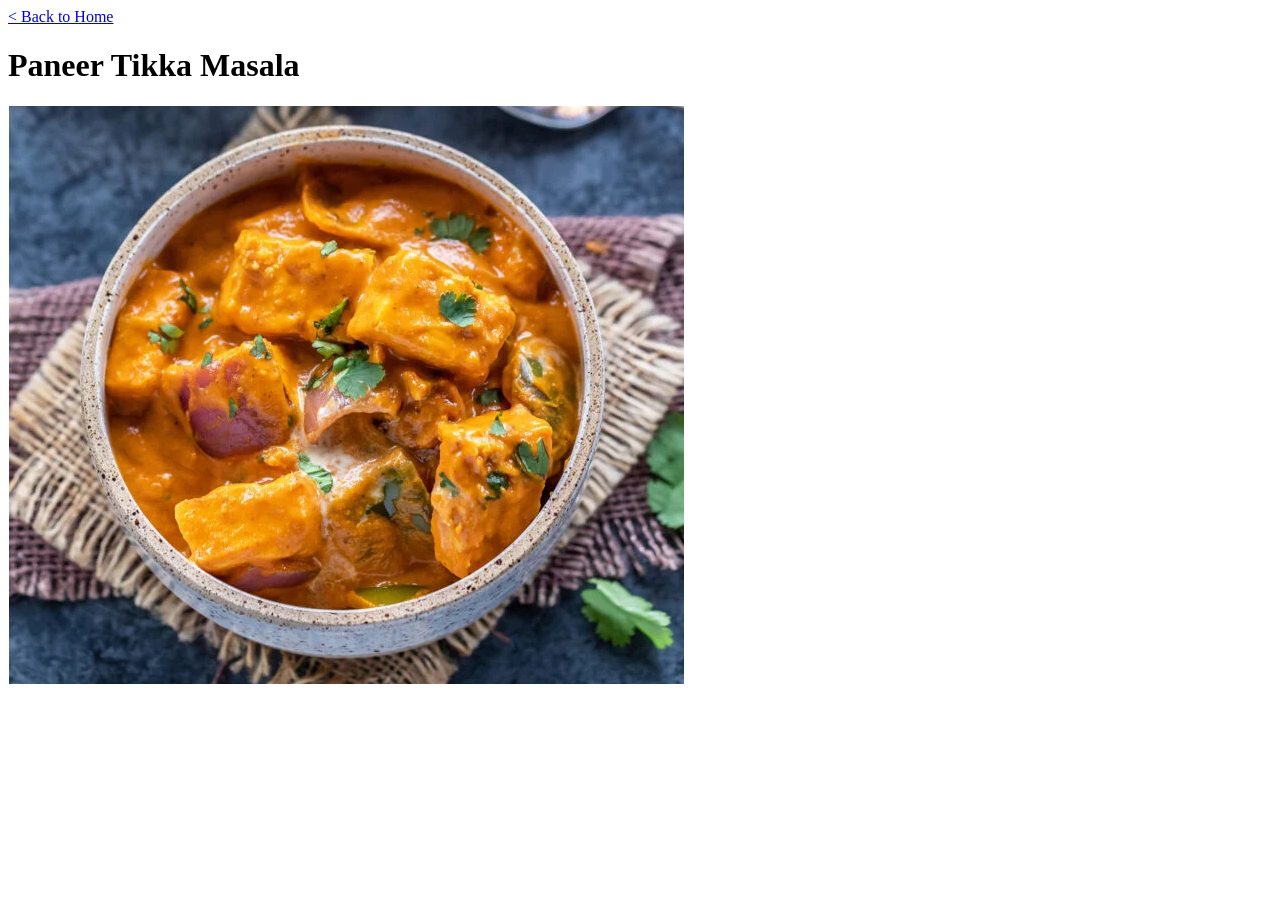
==== paneer_tikka.html @ ff5436bd "Add different Recipe html Files And Home Page" ====
<!doctype html>
<html lang="en">
  <head>
    <meta charset="UTF-8" />
    <meta name="viewport" content="width=device-width, initial-scale=1.0" />
    <title>Paneer Tikka Masala</title>
  </head>
  <body>
    <a href="../odin-recipes/index.html">&lt Back to Home</a>
    <h1>Paneer Tikka Masala</h1>
    <img
      src="images/Screenshot_2026-03-16_21-04-31.png"
      alt="Delicious Paneer Tikka"
    />
  </body>
</html>
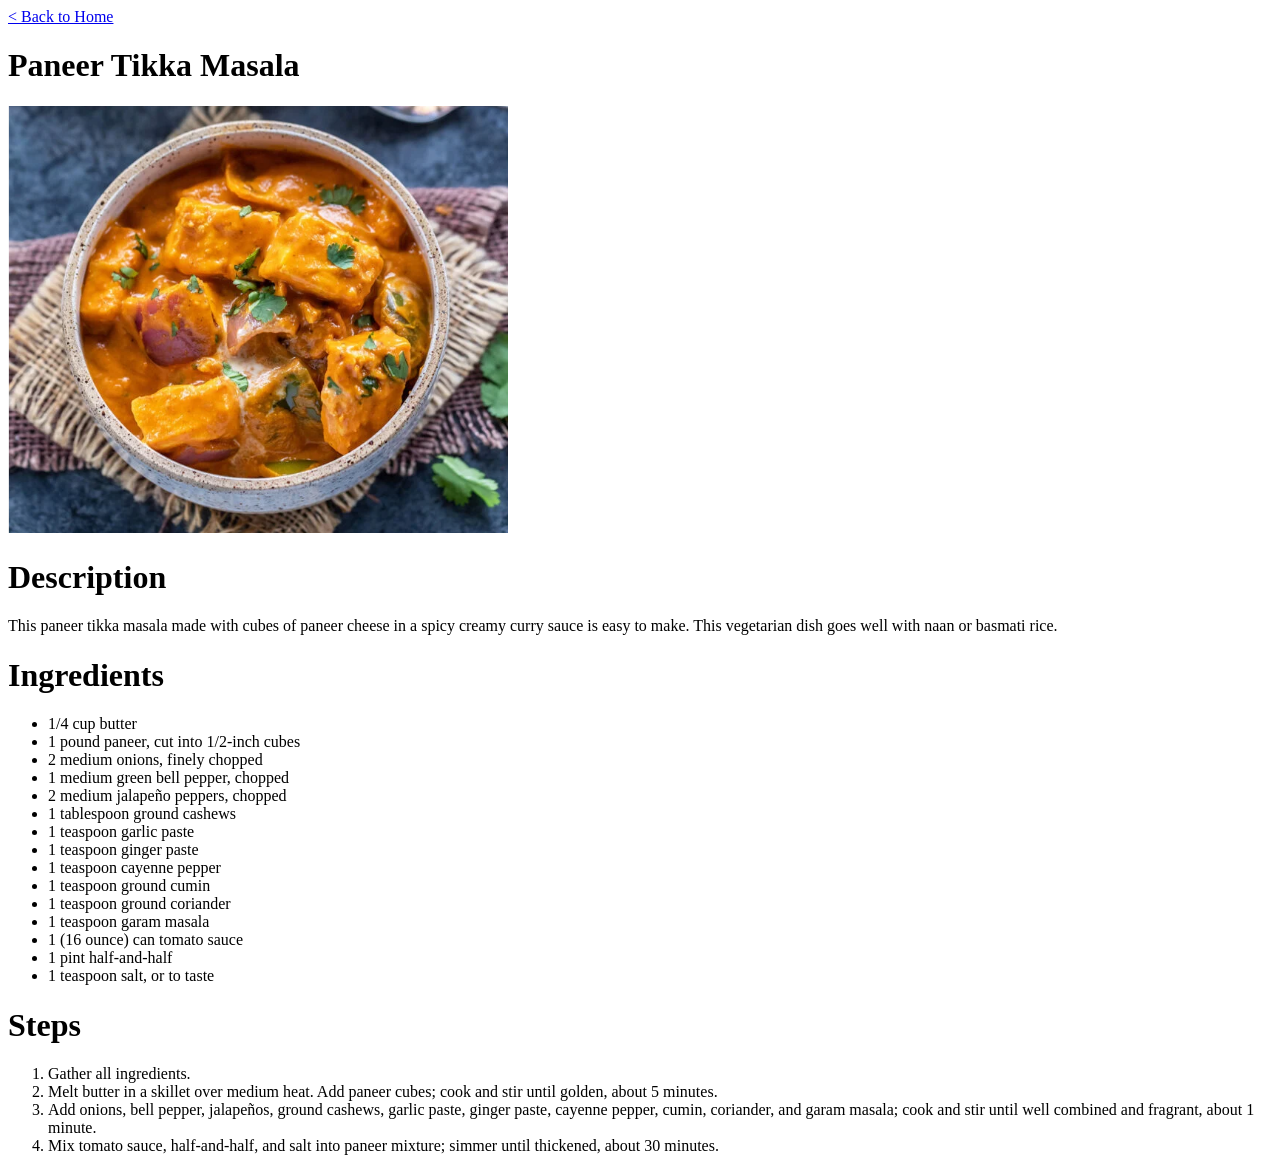
==== commit b2206376: "Add Recipe Page Content" ====
--- a/paneer_tikka.html
+++ b/paneer_tikka.html
@@ -11,6 +11,50 @@
     <img
       src="images/Screenshot_2026-03-16_21-04-31.png"
       alt="Delicious Paneer Tikka"
+      width="500"
     />
+    <h1>Description</h1>
+    <p>
+      This paneer tikka masala made with cubes of paneer cheese in a spicy
+      creamy curry sauce is easy to make. This vegetarian dish goes well with
+      naan or basmati rice.
+    </p>
+
+    <h1>Ingredients</h1>
+    <ul>
+      <li>1/4 cup butter</li>
+      <li>1 pound paneer, cut into 1/2-inch cubes</li>
+      <li>2 medium onions, finely chopped</li>
+      <li>1 medium green bell pepper, chopped</li>
+      <li>2 medium jalapeño peppers, chopped</li>
+      <li>1 tablespoon ground cashews</li>
+      <li>1 teaspoon garlic paste</li>
+      <li>1 teaspoon ginger paste</li>
+      <li>1 teaspoon cayenne pepper</li>
+      <li>1 teaspoon ground cumin</li>
+      <li>1 teaspoon ground coriander</li>
+      <li>1 teaspoon garam masala</li>
+      <li>1 (16 ounce) can tomato sauce</li>
+      <li>1 pint half-and-half</li>
+      <li>1 teaspoon salt, or to taste</li>
+    </ul>
+
+    <h1>Steps</h1>
+    <ol>
+      <li>Gather all ingredients.</li>
+      <li>
+        Melt butter in a skillet over medium heat. Add paneer cubes; cook and
+        stir until golden, about 5 minutes.
+      </li>
+      <li>
+        Add onions, bell pepper, jalapeños, ground cashews, garlic paste, ginger
+        paste, cayenne pepper, cumin, coriander, and garam masala; cook and stir
+        until well combined and fragrant, about 1 minute.
+      </li>
+      <li>
+        Mix tomato sauce, half-and-half, and salt into paneer mixture; simmer
+        until thickened, about 30 minutes.
+      </li>
+    </ol>
   </body>
 </html>
